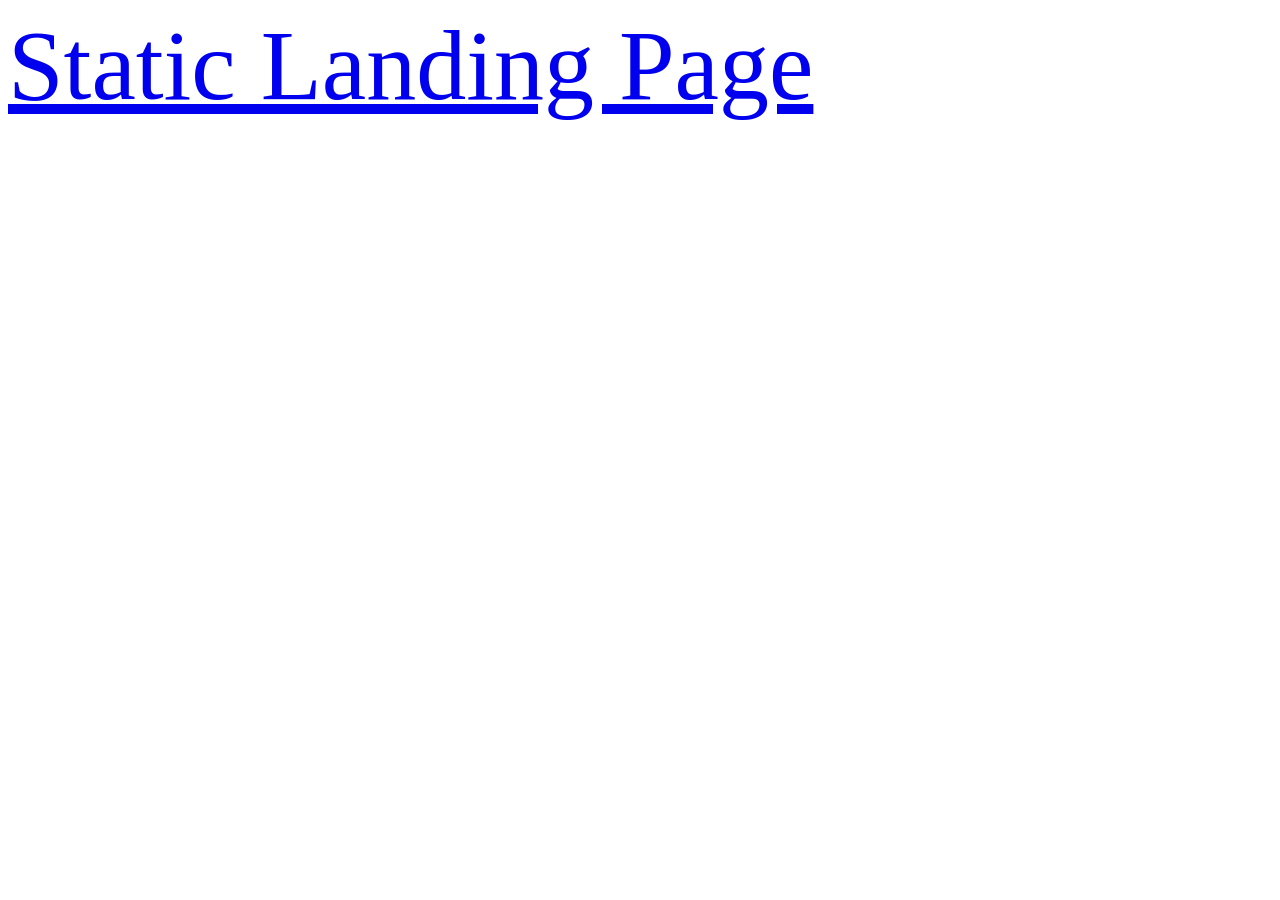
==== index.html @ 18b4fa13 "feat: add root index.html for GitHub Pages" ====
<!doctype html>
<html lang="en">
  <head>
    <meta charset="UTF-8" />
    <meta name="viewport" content="width=device-width, initial-scale=1.0" />
    <title>My Web Projects</title>
    <style>
      a {
        font-size: 100px;
      }
    </style>
  </head>
  <body>
    <a href="./landing-page/index.html">Static Landing Page</a>
  </body>
</html>
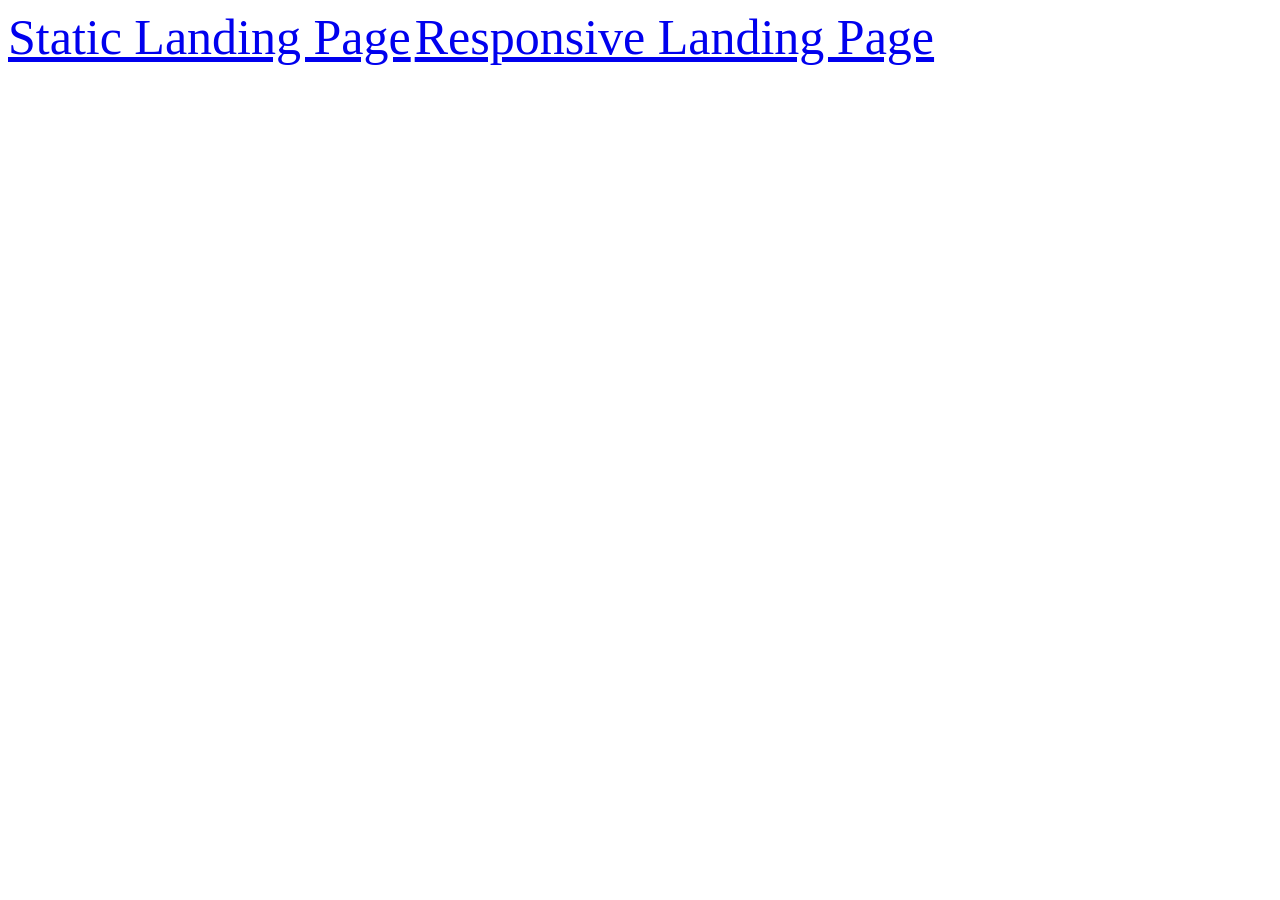
==== commit 6817cac3: "Init project 2: Responsive Landing Page" ====
--- a/index.html
+++ b/index.html
@@ -3,14 +3,21 @@
   <head>
     <meta charset="UTF-8" />
     <meta name="viewport" content="width=device-width, initial-scale=1.0" />
+    <link rel="preconnect" href="https://fonts.googleapis.com" />
+    <link rel="preconnect" href="https://fonts.gstatic.com" crossorigin />
+    <link
+      href="https://fonts.googleapis.com/css2?family=Open+Sans:ital,wght@0,300..800;1,300..800&family=Sora:wght@100..800&display=swap"
+      rel="stylesheet"
+    />
     <title>My Web Projects</title>
     <style>
       a {
-        font-size: 100px;
+        font-size: 50px;
       }
     </style>
   </head>
   <body>
     <a href="./landing-page/index.html">Static Landing Page</a>
+    <a href="./responsive-landing-page/">Responsive Landing Page</a>
   </body>
 </html>
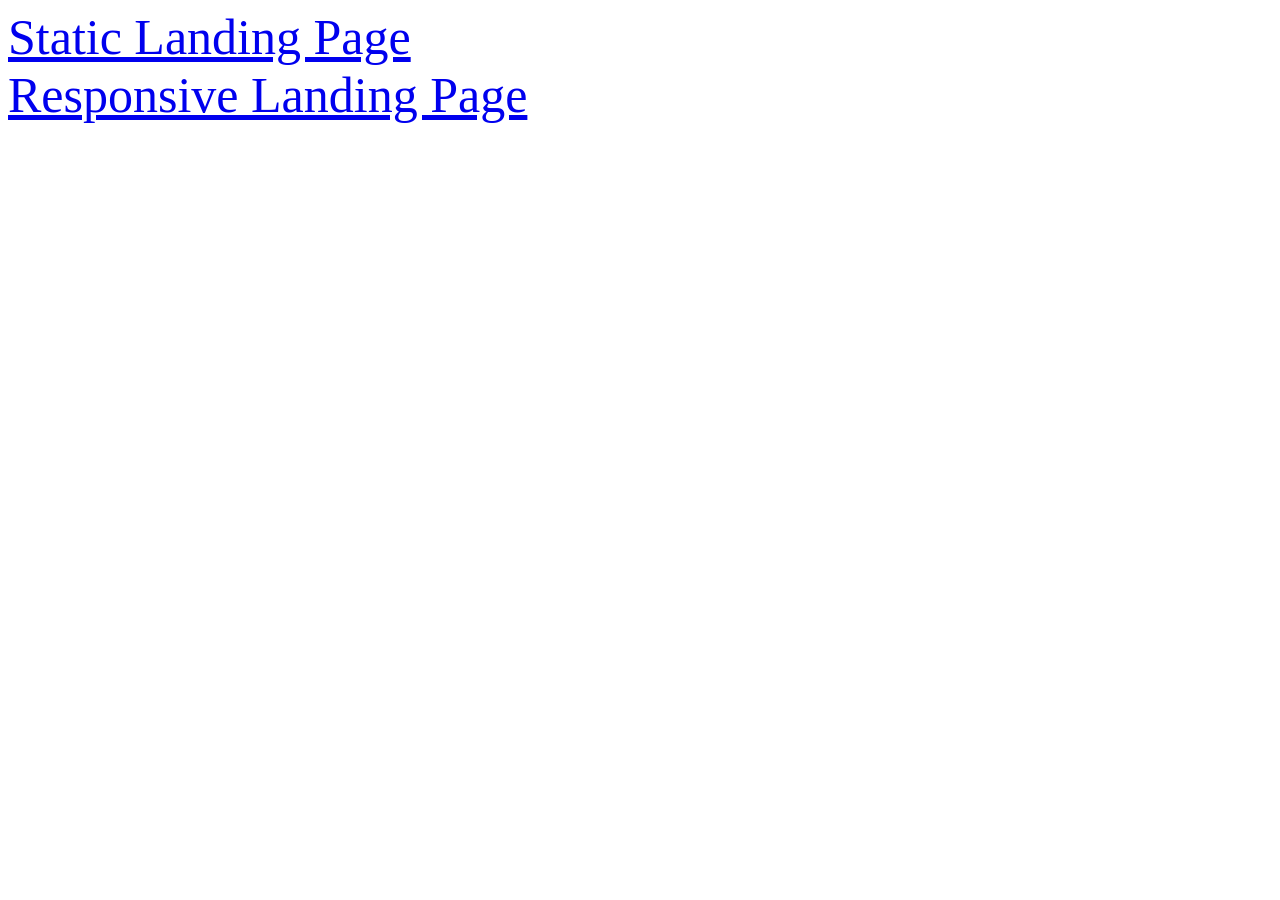
==== commit 9239a3ee: "feat: add hero section" ====
--- a/index.html
+++ b/index.html
@@ -17,7 +17,7 @@
     </style>
   </head>
   <body>
-    <a href="./landing-page/index.html">Static Landing Page</a>
+    <a href="./landing-page/index.html">Static Landing Page</a> <br />
     <a href="./responsive-landing-page/">Responsive Landing Page</a>
   </body>
 </html>
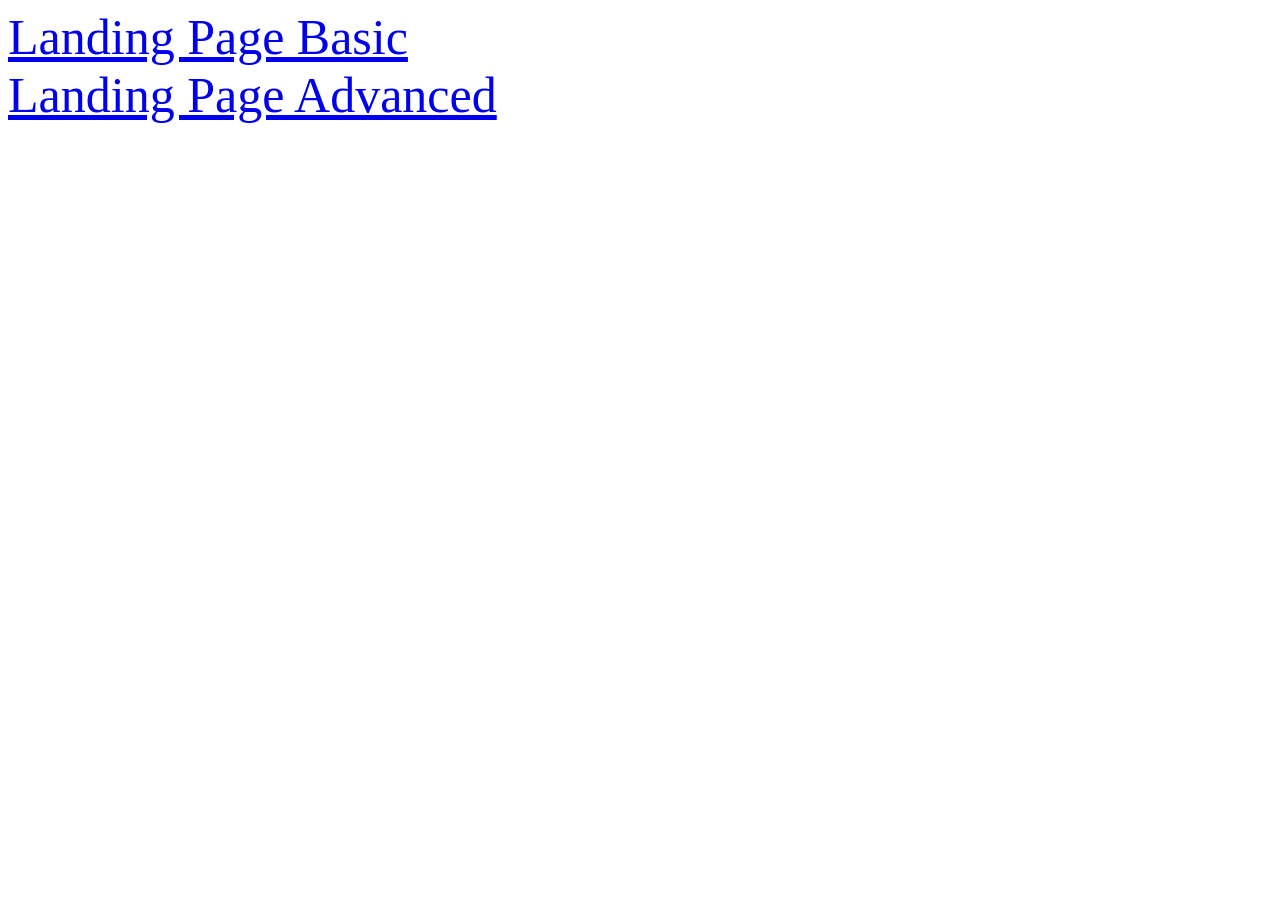
==== commit 886cb763: "refactor: rename folders" ====
--- a/index.html
+++ b/index.html
@@ -17,7 +17,7 @@
     </style>
   </head>
   <body>
-    <a href="./landing-page/index.html">Static Landing Page</a> <br />
-    <a href="./responsive-landing-page/">Responsive Landing Page</a>
+    <a href="./landing-page/index.html">Landing Page Basic</a> <br />
+    <a href="./responsive-landing-page/">Landing Page Advanced</a>
   </body>
 </html>
